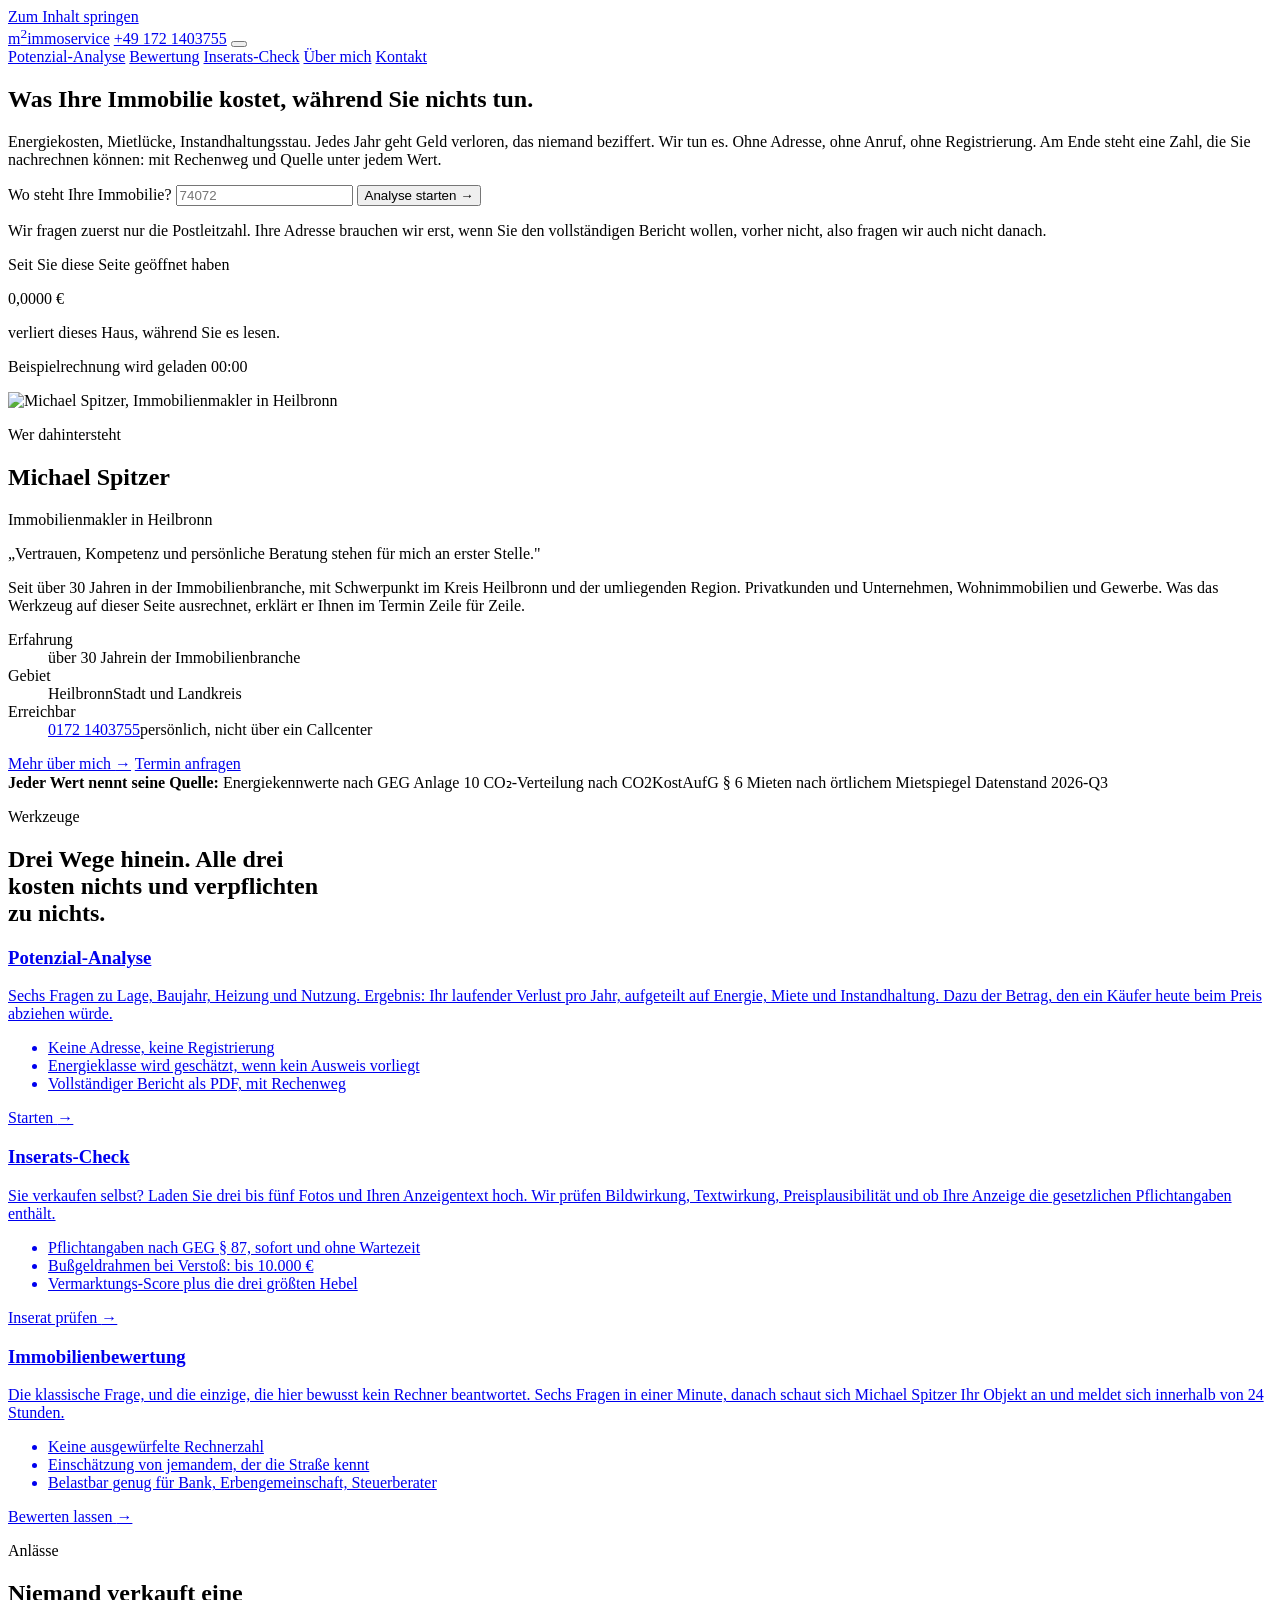
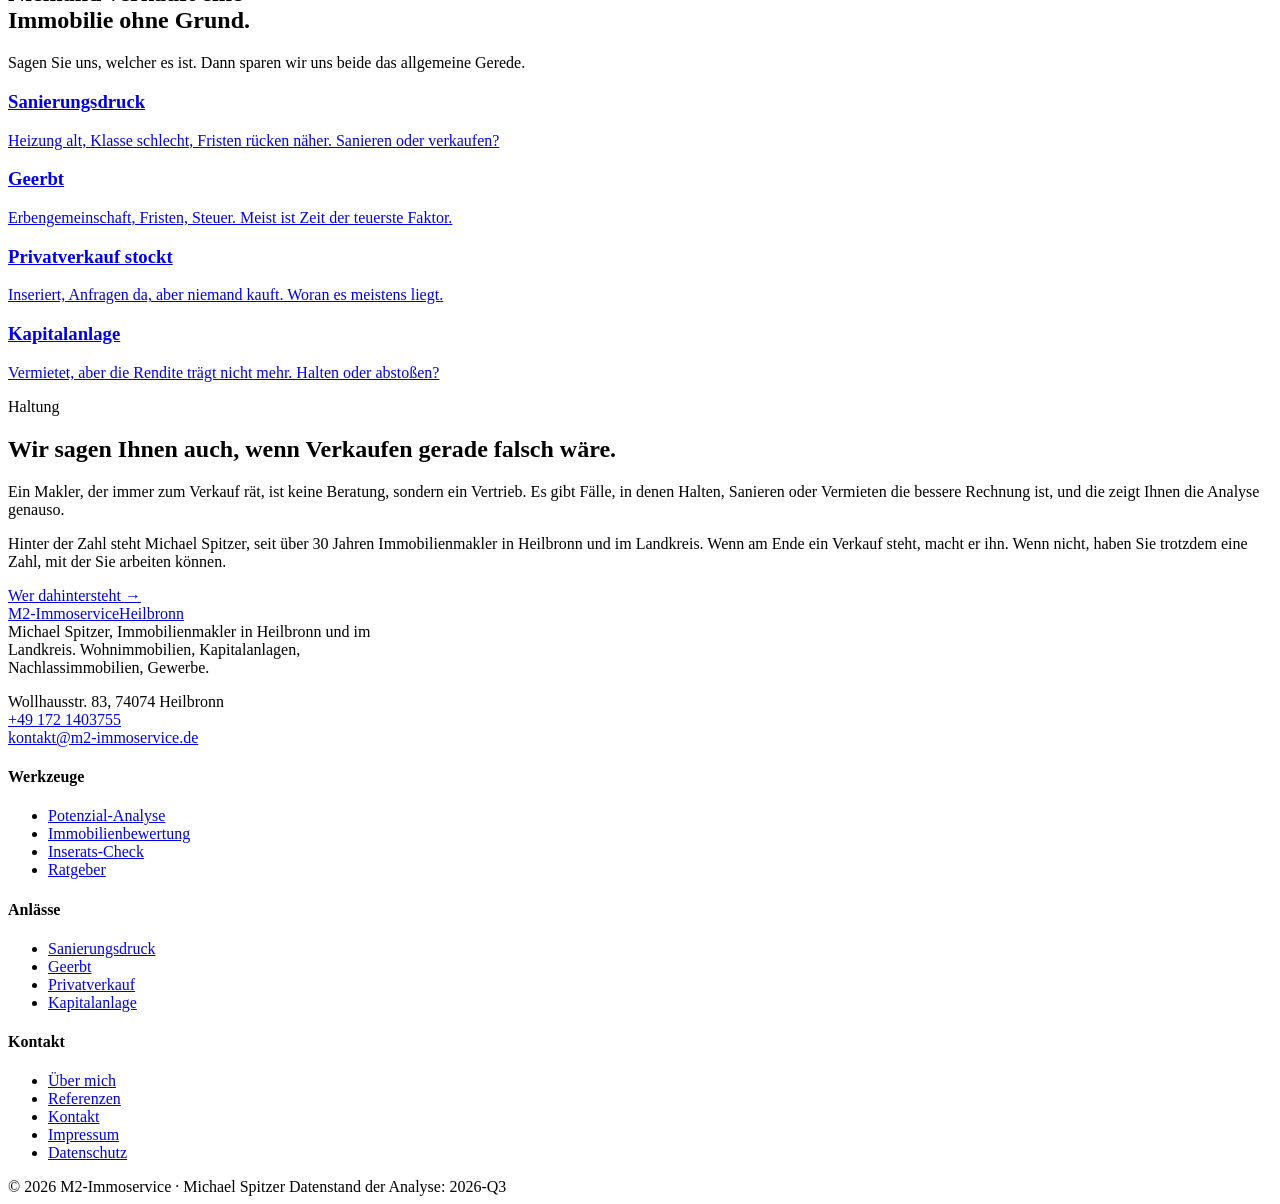
==== index.html @ 15488f6f "Helle Fassung: Weiss, Logo-Blau, schwarze Schrift Die Farbwelt kommt jetzt ausschliesslich aus dem L" ====
<!DOCTYPE html>
<html lang="de">
<head>
<meta charset="utf-8">
<meta name="viewport" content="width=device-width, initial-scale=1">
<meta name="robots" content="noindex,nofollow">
<title>M2-Immoservice · Was Ihre Immobilie kostet, während Sie nichts tun</title>
<meta name="description" content="Potenzial-Analyse für Immobilien in Heilbronn und Umgebung. Sechs Fragen, rund 90 Sekunden, keine Adresse nötig. Am Ende eine Zahl mit Rechenweg und Quelle. Michael Spitzer, Immobilienmakler in Heilbronn.">
<link rel="canonical" href="https://m2-immoservice.de/">
<meta property="og:type" content="website">
<meta property="og:locale" content="de_DE">
<meta property="og:title" content="Was Ihre Immobilie kostet, während Sie nichts tun">
<meta property="og:description" content="Sechs Fragen, rund 90 Sekunden, keine Adresse. Am Ende eine Zahl, die Sie nachrechnen können.">
<meta property="og:url" content="https://m2-immoservice.de/">
<meta name="theme-color" content="#FFFFFF">

<link rel="icon" href="/micheal-preview/favicon.svg" type="image/svg+xml">
<link rel="preload" href="/micheal-preview/assets/fonts/Archivo-wght.woff2" as="font" type="font/woff2" crossorigin>
<link rel="preload" href="/micheal-preview/assets/fonts/BricolageGrotesque-var.woff2" as="font" type="font/woff2" crossorigin>
<link rel="stylesheet" href="/micheal-preview/css/tokens.css">
<link rel="stylesheet" href="/micheal-preview/css/base.css">
<link rel="stylesheet" href="/micheal-preview/css/tool.css">
</head>
<body>

<a class="sprung" href="#inhalt">Zum Inhalt springen</a>

<header class="kopf">
  <div class="huelle kopf__reihe">
    <a class="logo" href="/micheal-preview/" aria-label="M2-Immoservice, zur Startseite"><span class="logo__m">m<sup>2</sup></span><span class="logo__wort">immoservice</span></a>
    <a class="kopf__tel zahl" href="tel:+491721403755">+49 172 1403755</a>
    <button class="navi-schalter" aria-expanded="false" aria-controls="navi" aria-label="Menü"><span></span></button>
    <nav class="navi" id="navi" data-offen="nein">
      <a href="/micheal-preview/potenzial-analyse.html">Potenzial-Analyse</a>
      <a href="/micheal-preview/bewertung.html">Bewertung</a>
      <a href="/micheal-preview/inserats-check.html">Inserats-Check</a>
      <a href="/micheal-preview/ueber.html">Über mich</a>
      <a class="knopf knopf--signal" href="/micheal-preview/kontakt.html">Kontakt</a>
    </nav>
  </div>
</header>

<main id="inhalt">

  <!-- ══ KOPF · die laufende Zahl trägt die Seite ═════════════════
       Links die Behauptung und der Einstieg, rechts der Betrag, der
       seit dem Öffnen dieser Seite verloren geht. Er ist die größte
       Zahl der ganzen Website und das einzige, was sich bewegt.
       Gerechnet wird ein offen ausgewiesenes Beispielobjekt
       (js/home.js), sonst wäre die Zahl irreführend. -->
  <section class="hero">
    <div class="huelle huelle--weit">
      <div class="hero__raster">

        <div class="hero__text">
          <h1 class="display">Was Ihre Immobilie&nbsp;kostet, während Sie nichts&nbsp;tun.</h1>
          <p class="gross lese">
            Energiekosten, Mietlücke, Instandhaltungsstau. Jedes Jahr geht Geld verloren, das niemand
            beziffert. Wir tun es. Ohne Adresse, ohne Anruf, ohne Registrierung.
            Am Ende steht eine Zahl, die Sie nachrechnen können: mit Rechenweg und Quelle unter jedem Wert.
          </p>

          <form class="plzstart" data-plz-start>
            <label class="feld">
              <span class="feld__label">Wo steht Ihre Immobilie?</span>
              <span class="plzstart__reihe">
                <input class="feld__eingabe zahl" type="text" inputmode="numeric" maxlength="5"
                       autocomplete="postal-code" placeholder="74072" aria-label="Postleitzahl">
                <button class="knopf knopf--signal knopf--gross" type="submit">
                  Analyse starten <span class="pfeil">→</span>
                </button>
              </span>
            </label>
            <p class="plzstart__unter">
              Wir fragen zuerst nur die Postleitzahl. Ihre Adresse brauchen wir erst,
              wenn Sie den vollständigen Bericht wollen, vorher nicht, also fragen wir auch nicht danach.
            </p>
          </form>
        </div>

        <aside class="hero__zaehler" data-beispiel>
          <p class="laeuft__label"><span class="punkt" aria-hidden="true"></span>Seit Sie diese Seite geöffnet haben</p>
          <p class="laeuft__zahl zahl" data-laufwert aria-live="off">0,0000 €</p>
          <p class="laeuft__satz" data-laufsatz>
            verliert dieses Haus, während Sie es lesen.
          </p>
          <div class="laeuft__zeit">
            <span data-beispiel-jahr>Beispielrechnung wird geladen</span>
            <span class="zahl" data-laufzeit>00:00</span>
          </div>
          <p class="hero__zaehler-zeile" data-beispiel-zeile></p>
        </aside>

      </div>
    </div>
  </section>

  <!-- ══ Der Makler ═══════════════════════════════════════════════
       Direkt unter der Zahl, bewusst früh: Die Rechnung kommt vom
       Werkzeug, die Verantwortung von ihm.
       TODO Michael: Foto freigestellt, Zitat und die drei Angaben
       unten bestätigen oder ersetzen. -->
  <section class="band band--linie">
    <div class="huelle">
      <div class="makler">
        <div class="makler__bild auf">
          <img src="/micheal-preview/assets/bilder/michael-spitzer.jpg"
               alt="Michael Spitzer, Immobilienmakler in Heilbronn"
               width="524" height="524">
        </div>
        <div class="auf" style="--verzug:120ms">
          <p class="etikett etikett--signal">Wer dahintersteht</p>
          <h2 class="makler__name">Michael Spitzer</h2>
          <p class="makler__rolle">Immobilienmakler in Heilbronn</p>
          <p class="makler__zitat">
            „Vertrauen, Kompetenz und persönliche Beratung stehen für mich an erster Stelle."
          </p>
          <p>
            Seit über 30 Jahren in der Immobilienbranche, mit Schwerpunkt im Kreis Heilbronn und der
            umliegenden Region. Privatkunden und Unternehmen, Wohnimmobilien und Gewerbe. Was das
            Werkzeug auf dieser Seite ausrechnet, erklärt er Ihnen im Termin Zeile für Zeile.
          </p>
          <dl class="makler__daten">
            <div>
              <dt>Erfahrung</dt>
              <dd>über 30 Jahre<span>in der Immobilienbranche</span></dd>
            </div>
            <div>
              <dt>Gebiet</dt>
              <dd>Heilbronn<span>Stadt und Landkreis</span></dd>
            </div>
            <div>
              <dt>Erreichbar</dt>
              <dd><a href="tel:+491721403755" class="zahl">0172 1403755</a><span>persönlich, nicht über ein Callcenter</span></dd>
            </div>
          </dl>
          <div class="cta-paar" style="margin-top:var(--s-6)">
            <a class="knopf" href="/micheal-preview/ueber.html">Mehr über mich <span class="pfeil">→</span></a>
            <a class="knopf knopf--leise" href="/micheal-preview/kontakt.html">Termin anfragen</a>
          </div>
        </div>
      </div>

      <p class="belegzeile" style="margin-top:clamp(var(--s-6), 5vw, var(--s-8))">
        <strong>Jeder Wert nennt seine Quelle:</strong>
        <span>Energiekennwerte nach GEG Anlage 10</span>
        <span>CO₂-Verteilung nach CO2KostAufG § 6</span>
        <span>Mieten nach örtlichem Mietspiegel</span>
        <span>Datenstand 2026-Q3</span>
      </p>
    </div>
  </section>

  <!-- ══ Die drei Werkzeuge ═══════════════════════════════════════ -->
  <section class="band band--tief">
    <div class="huelle">
      <p class="etikett auf">Werkzeuge</p>
      <h2 class="auf" style="max-width:26ch">Drei Wege hinein. Alle drei kosten nichts und verpflichten zu nichts.</h2>
      <div class="werkzeuge" style="margin-top:var(--s-6)">

        <a class="werkzeug rahmen auf" href="/micheal-preview/potenzial-analyse.html">
          <h3>Potenzial-Analyse</h3>
          <p>Sechs Fragen zu Lage, Baujahr, Heizung und Nutzung. Ergebnis: Ihr laufender Verlust
             pro Jahr, aufgeteilt auf Energie, Miete und Instandhaltung. Dazu der Betrag, den ein
             Käufer heute beim Preis abziehen würde.</p>
          <ul class="liste">
            <li>Keine Adresse, keine Registrierung</li>
            <li>Energieklasse wird geschätzt, wenn kein Ausweis vorliegt</li>
            <li>Vollständiger Bericht als PDF, mit Rechenweg</li>
          </ul>
          <span class="knopf knopf--signal">Starten <span class="pfeil">→</span></span>
        </a>

        <a class="werkzeug rahmen auf" href="/micheal-preview/inserats-check.html" style="--verzug:120ms">
          <h3>Inserats-Check</h3>
          <p>Sie verkaufen selbst? Laden Sie drei bis fünf Fotos und Ihren Anzeigentext hoch.
             Wir prüfen Bildwirkung, Textwirkung, Preisplausibilität und ob Ihre Anzeige die
             gesetzlichen Pflichtangaben enthält.</p>
          <ul class="liste">
            <li>Pflichtangaben nach GEG § 87, sofort und ohne Wartezeit</li>
            <li>Bußgeldrahmen bei Verstoß: bis 10.000 €</li>
            <li>Vermarktungs-Score plus die drei größten Hebel</li>
          </ul>
          <span class="knopf">Inserat prüfen <span class="pfeil">→</span></span>
        </a>

        <a class="werkzeug rahmen auf" href="/micheal-preview/bewertung.html" style="--verzug:240ms">
          <h3>Immobilienbewertung</h3>
          <p>Die klassische Frage, und die einzige, die hier bewusst kein Rechner beantwortet.
             Sechs Fragen in einer Minute, danach schaut sich Michael Spitzer Ihr Objekt an und
             meldet sich innerhalb von 24 Stunden.</p>
          <ul class="liste">
            <li>Keine ausgewürfelte Rechnerzahl</li>
            <li>Einschätzung von jemandem, der die Straße kennt</li>
            <li>Belastbar genug für Bank, Erbengemeinschaft, Steuerberater</li>
          </ul>
          <span class="knopf">Bewerten lassen <span class="pfeil">→</span></span>
        </a>

      </div>
    </div>
  </section>

  <!-- ══ Käufer-Zähler ════════════════════════════════════════════ -->
  <section class="band band--eng">
    <div class="huelle">
      <div class="kaeufer" data-kaeufer hidden></div>
    </div>
  </section>

  <!-- ══ Anlässe ══════════════════════════════════════════════════ -->
  <section class="band">
    <div class="huelle">
      <p class="etikett auf">Anlässe</p>
      <h2 class="auf" style="max-width:24ch">Niemand verkauft eine Immobilie ohne Grund.</h2>
      <p class="gross lese leise auf">Sagen Sie uns, welcher es ist. Dann sparen wir uns beide das allgemeine Gerede.</p>
      <div class="kacheln kacheln--4" style="margin-top:var(--s-6)">
        <a class="kachel auf" href="/micheal-preview/anlass/energie.html">
          <h3>Sanierungsdruck</h3>
          <p>Heizung alt, Klasse schlecht, Fristen rücken näher. Sanieren oder verkaufen?</p>
        </a>
        <a class="kachel auf" href="/micheal-preview/anlass/erben.html" style="--verzug:80ms">
          <h3>Geerbt</h3>
          <p>Erbengemeinschaft, Fristen, Steuer. Meist ist Zeit der teuerste Faktor.</p>
        </a>
        <a class="kachel auf" href="/micheal-preview/anlass/privatverkauf.html" style="--verzug:160ms">
          <h3>Privatverkauf stockt</h3>
          <p>Inseriert, Anfragen da, aber niemand kauft. Woran es meistens liegt.</p>
        </a>
        <a class="kachel auf" href="/micheal-preview/anlass/kapitalanlage.html" style="--verzug:240ms">
          <h3>Kapitalanlage</h3>
          <p>Vermietet, aber die Rendite trägt nicht mehr. Halten oder abstoßen?</p>
        </a>
      </div>
    </div>
  </section>

  <!-- ══ Haltung ══════════════════════════════════════════════════ -->
  <section class="band band--tief band--linie">
    <div class="huelle">
      <div class="paar">
        <div class="auf">
          <p class="etikett">Haltung</p>
          <h2>Wir sagen Ihnen auch, wenn Verkaufen gerade falsch wäre.</h2>
        </div>
        <div class="auf" style="--verzug:120ms">
          <p class="gross">Ein Makler, der immer zum Verkauf rät, ist keine Beratung, sondern ein
             Vertrieb. Es gibt Fälle, in denen Halten, Sanieren oder Vermieten die bessere Rechnung ist,
             und die zeigt Ihnen die Analyse genauso.</p>
          <p>Hinter der Zahl steht Michael Spitzer, seit über 30 Jahren Immobilienmakler in Heilbronn
             und im Landkreis. Wenn am Ende ein Verkauf steht, macht er ihn. Wenn nicht, haben Sie
             trotzdem eine Zahl, mit der Sie arbeiten können.</p>
          <a class="knopf" href="/micheal-preview/ueber.html">Wer dahintersteht <span class="pfeil">→</span></a>
        </div>
      </div>
    </div>
  </section>

</main>

<footer class="fuss">
  <div class="huelle">
    <div class="fuss__raster">
      <div>
        <a class="wortmarke" href="/micheal-preview/">M2-Immoservice<span class="wortmarke__zusatz">Heilbronn</span></a>
        <p class="still" style="margin-top:var(--s-4);max-width:24rem">
          Michael Spitzer, Immobilienmakler in Heilbronn und im Landkreis. Wohnimmobilien,
          Kapitalanlagen, Nachlassimmobilien, Gewerbe.</p>
        <p class="still" style="margin-top:var(--s-4)">
          Wollhausstr. 83, 74074 Heilbronn<br>
          <a class="zahl" href="tel:+491721403755">+49 172 1403755</a><br>
          <a href="mailto:kontakt@m2-immoservice.de">kontakt@m2-immoservice.de</a></p>
      </div>
      <div>
        <h4>Werkzeuge</h4>
        <ul>
          <li><a href="/micheal-preview/potenzial-analyse.html">Potenzial-Analyse</a></li>
          <li><a href="/micheal-preview/bewertung.html">Immobilienbewertung</a></li>
          <li><a href="/micheal-preview/inserats-check.html">Inserats-Check</a></li>
          <li><a href="/micheal-preview/ratgeber/">Ratgeber</a></li>
        </ul>
      </div>
      <div>
        <h4>Anlässe</h4>
        <ul>
          <li><a href="/micheal-preview/anlass/energie.html">Sanierungsdruck</a></li>
          <li><a href="/micheal-preview/anlass/erben.html">Geerbt</a></li>
          <li><a href="/micheal-preview/anlass/privatverkauf.html">Privatverkauf</a></li>
          <li><a href="/micheal-preview/anlass/kapitalanlage.html">Kapitalanlage</a></li>
        </ul>
      </div>
      <div>
        <h4>Kontakt</h4>
        <ul>
          <li><a href="/micheal-preview/ueber.html">Über mich</a></li>
          <li><a href="/micheal-preview/referenzen.html">Referenzen</a></li>
          <li><a href="/micheal-preview/kontakt.html">Kontakt</a></li>
          <li><a href="/micheal-preview/rechtliches/impressum.html">Impressum</a></li>
          <li><a href="/micheal-preview/rechtliches/datenschutz.html">Datenschutz</a></li>
        </ul>
      </div>
    </div>
    <div class="fuss__unten">
      <span>© <span data-jahr>2026</span> M2-Immoservice · Michael Spitzer</span>
      <span>Datenstand der Analyse: 2026-Q3</span>
    </div>
  </div>
</footer>

<a class="wa" href="#" data-ort="Heilbronn" hidden rel="noopener" target="_blank">
  <svg viewBox="0 0 24 24" aria-hidden="true"><path d="M12 2a10 10 0 0 0-8.6 15.1L2 22l5.1-1.3A10 10 0 1 0 12 2Zm5.8 14.2c-.2.7-1.4 1.3-2 1.4-.5.1-1.2.1-1.9-.1-.4-.1-1-.3-1.8-.6-3.1-1.3-5.1-4.4-5.3-4.6-.1-.2-1.2-1.6-1.2-3.1 0-1.4.7-2.1 1-2.4.3-.3.6-.4.8-.4h.6c.2 0 .5-.1.7.5l.9 2.1c.1.2.1.3 0 .5l-.4.5-.3.3c-.1.1-.2.3 0 .5.1.2.6 1.1 1.4 1.7 1 .9 1.8 1.1 2 1.2.2.1.4.1.5-.1l.7-.9c.2-.2.3-.2.5-.1l2 1c.2.1.4.2.4.3.1.1.1.6-.1 1.3Z"/></svg>
  <span class="wa__text">Kurz per WhatsApp<span class="wa__unter">3 Fotos und Adresse genügen für die erste Einordnung</span></span>
</a>

<script src="/micheal-preview/js/config.js"></script>
<script src="/micheal-preview/js/main.js"></script>
<script src="/micheal-preview/js/analyse/engine.js"></script>
<script src="/micheal-preview/js/home.js"></script>
</body>
</html>
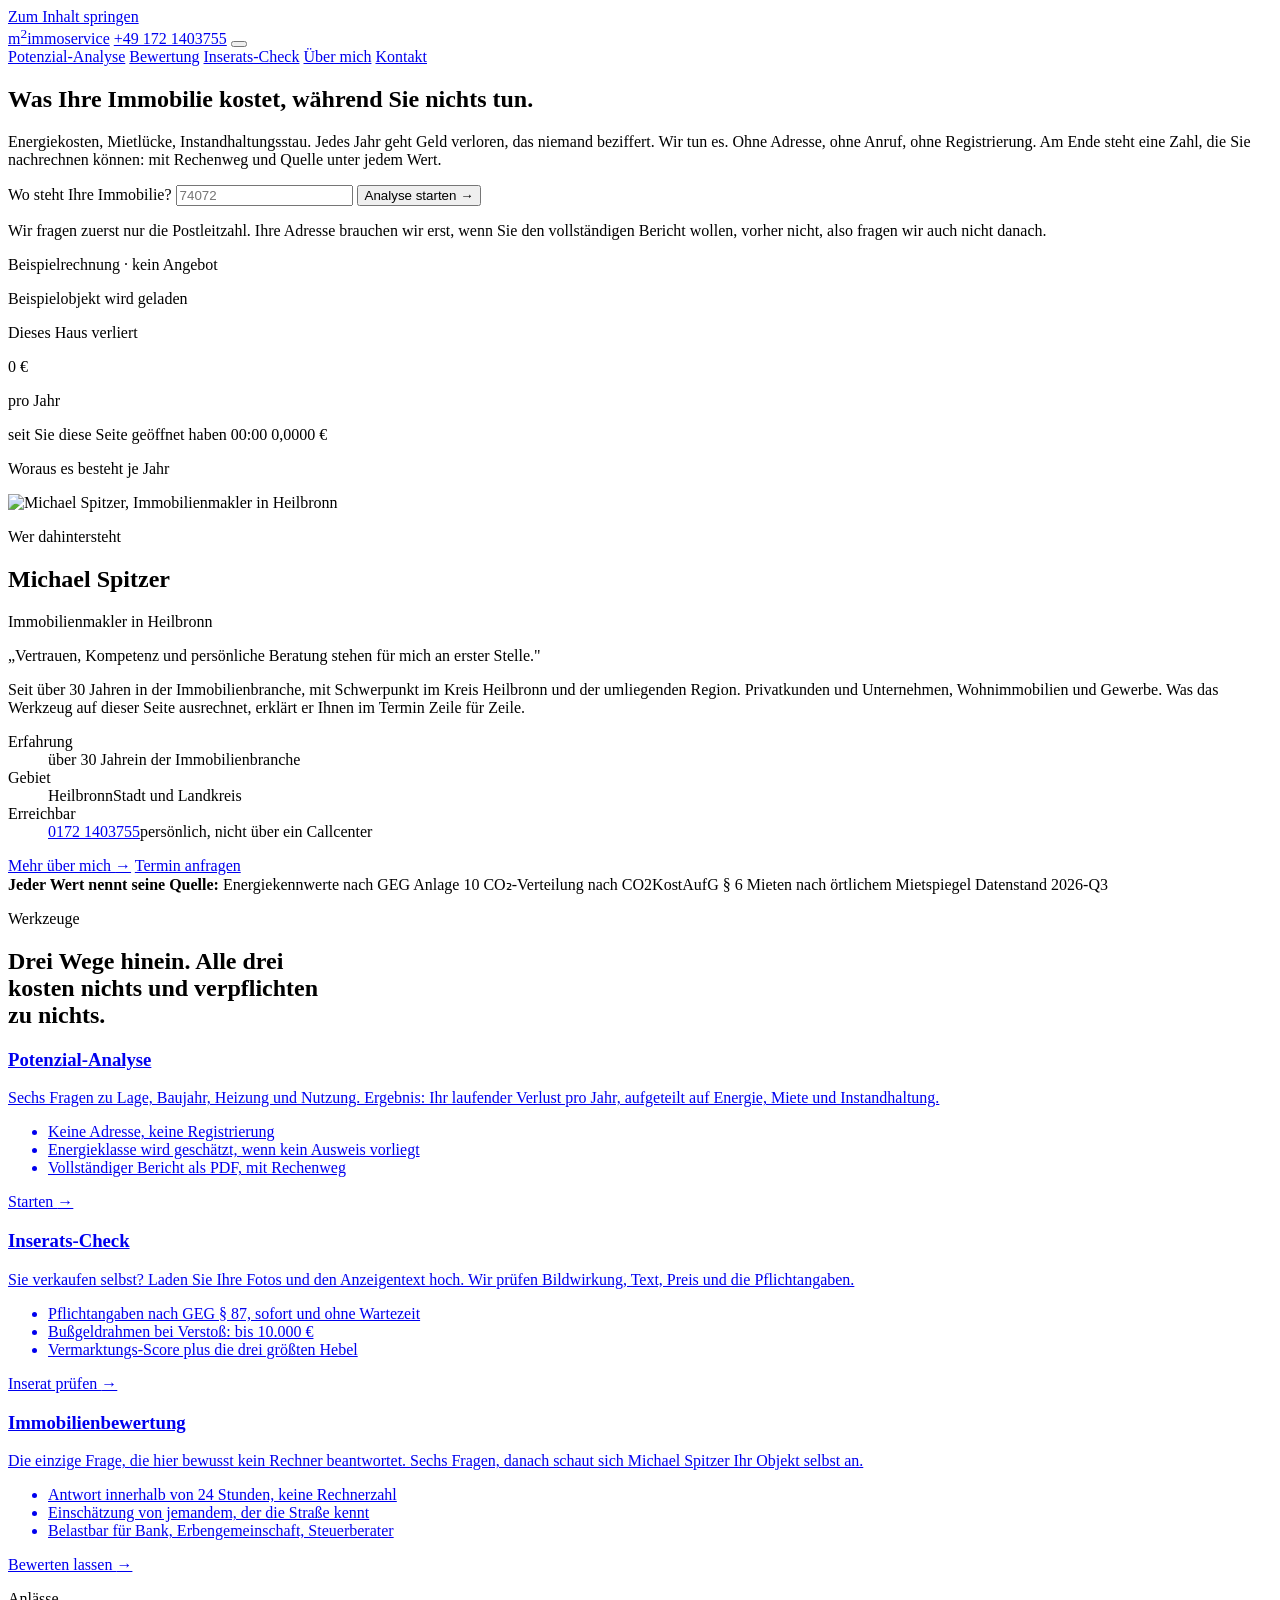
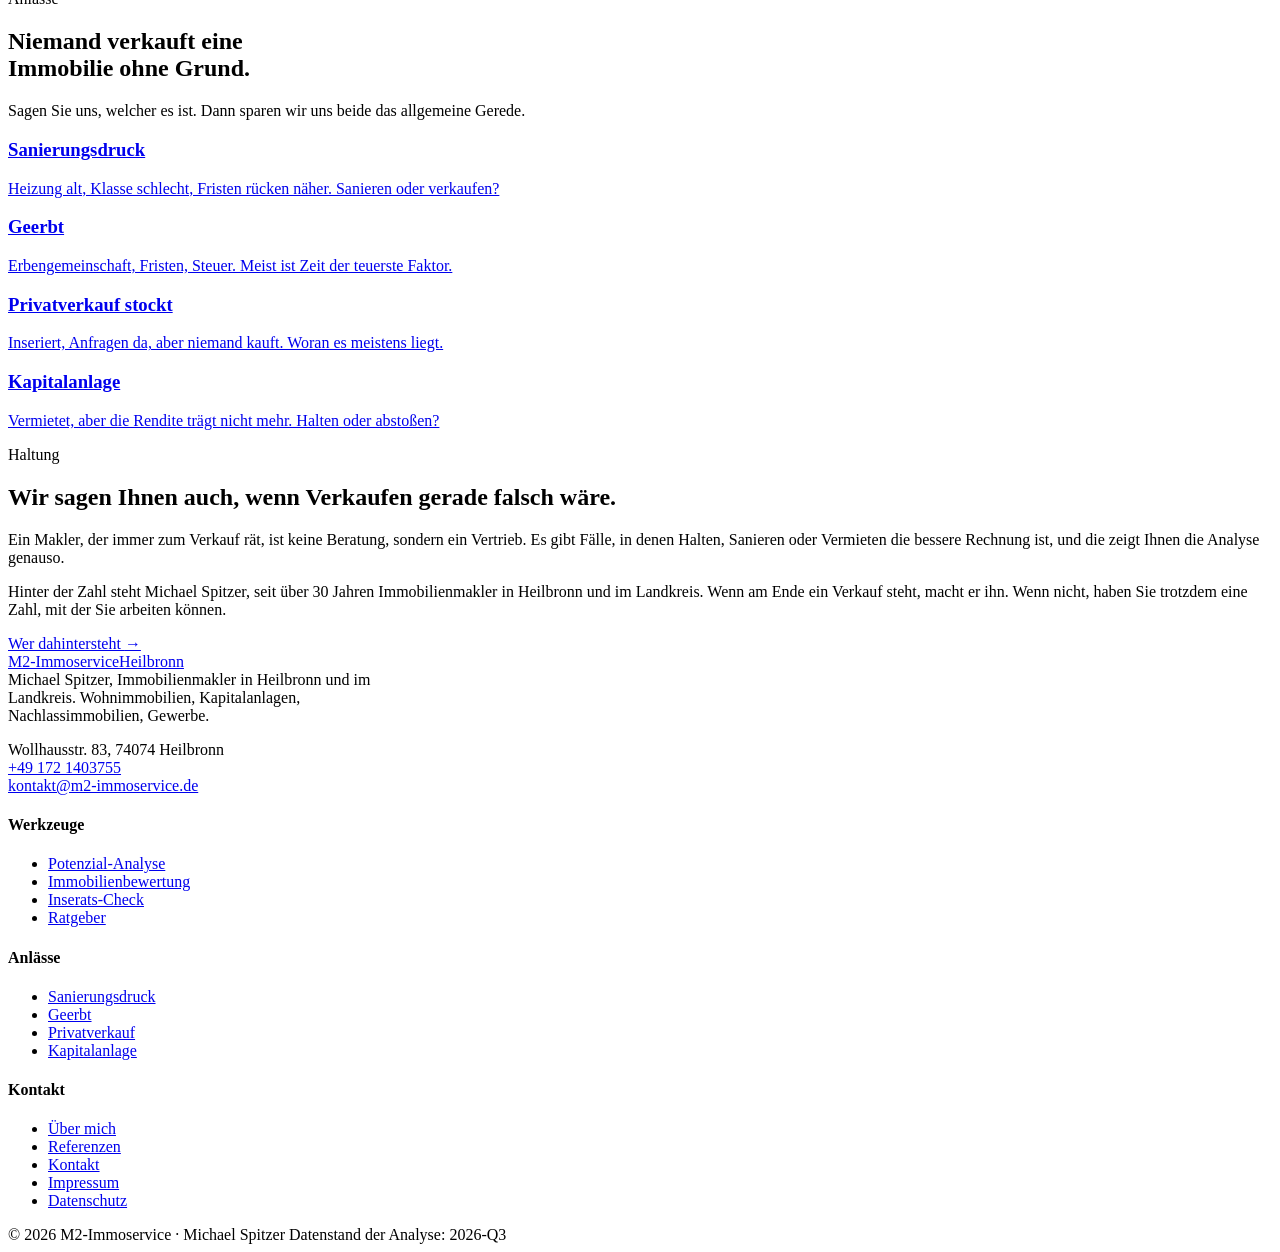
==== commit f745afa3: "Messfeld im Kopf, Portraet entzerrt, Kacheln ausgerichtet Der Kopf der Startseite zeigt wieder beide" ====
--- a/index.html
+++ b/index.html
@@ -42,10 +42,14 @@
 
 <main id="inhalt">
 
-  <!-- ══ KOPF · die laufende Zahl trägt die Seite ═════════════════
-       Links die Behauptung und der Einstieg, rechts der Betrag, der
-       seit dem Öffnen dieser Seite verloren geht. Er ist die größte
-       Zahl der ganzen Website und das einzige, was sich bewegt.
+  <!-- ══ KOPF · das Messfeld trägt die Seite ══════════════════════
+       Links die Behauptung und der Einstieg, rechts die Messung.
+       Sie hat zwei Zahlen, und die Reihenfolge ist der ganze Punkt:
+       zuerst der Jahresbetrag, der einmal hochzählt und dann
+       stehenbleibt, darunter der Ticker, der ab dem Öffnen der Seite
+       weiterläuft. Die große Zahl sagt, worum es geht, die kleine
+       macht sie greifbar.
+
        Gerechnet wird ein offen ausgewiesenes Beispielobjekt
        (js/home.js), sonst wäre die Zahl irreführend. -->
   <section class="hero">
@@ -78,17 +82,40 @@
           </form>
         </div>
 
-        <aside class="hero__zaehler" data-beispiel>
-          <p class="laeuft__label"><span class="punkt" aria-hidden="true"></span>Seit Sie diese Seite geöffnet haben</p>
-          <p class="laeuft__zahl zahl" data-laufwert aria-live="off">0,0000 €</p>
-          <p class="laeuft__satz" data-laufsatz>
-            verliert dieses Haus, während Sie es lesen.
-          </p>
-          <div class="laeuft__zeit">
-            <span data-beispiel-jahr>Beispielrechnung wird geladen</span>
-            <span class="zahl" data-laufzeit>00:00</span>
+        <aside class="messfeld" data-beispiel>
+
+          <!-- Typenschild: was gemessen wird, steht über der Zahl.
+               Ein Betrag ohne sein Objekt wäre irreführende Werbung
+               nach § 5 UWG, und darunter wäre er zu übersehen. -->
+          <div class="messfeld__schild">
+            <p class="messfeld__marke"><span class="punkt" aria-hidden="true"></span>Beispielrechnung · kein Angebot</p>
+            <p class="messfeld__objekt zahl" data-beispiel-zeile>Beispielobjekt wird geladen</p>
           </div>
-          <p class="hero__zaehler-zeile" data-beispiel-zeile></p>
+
+          <p class="messfeld__frage">Dieses Haus verliert</p>
+          <p class="messfeld__zahl zahl" data-jahrwert>0 €</p>
+          <p class="messfeld__einheit">pro Jahr<span data-tagzeile></span></p>
+
+          <!-- Registrierstreifen: ein Strich pro Sekunde wandert an
+               der festen Nadel vorbei. Er zeigt nicht den Betrag,
+               sondern dass wirklich etwas läuft. -->
+          <div class="streifen" aria-hidden="true">
+            <span class="streifen__band"></span>
+            <span class="streifen__nadel"></span>
+          </div>
+
+          <div class="ticker">
+            <span class="ticker__label">seit Sie diese Seite geöffnet haben</span>
+            <span class="ticker__zeit zahl" data-laufzeit>00:00</span>
+            <span class="ticker__wert zahl" data-laufwert aria-live="off">0,0000 €</span>
+          </div>
+
+          <!-- Woraus der Jahresbetrag besteht. Baut js/home.js aus den
+               Hebeln des Rechenkerns, damit hier keine zweite Wahrheit
+               entsteht. Die Posten ergeben addiert genau die Zahl oben. -->
+          <p class="posten__kopf">Woraus es besteht <span>je Jahr</span></p>
+          <dl class="posten" data-posten></dl>
+
         </aside>
 
       </div>
@@ -104,7 +131,7 @@
     <div class="huelle">
       <div class="makler">
         <div class="makler__bild auf">
-          <img src="/micheal-preview/assets/bilder/michael-spitzer.jpg"
+          <img class="portraet" src="/micheal-preview/assets/bilder/michael-spitzer.jpg"
                alt="Michael Spitzer, Immobilienmakler in Heilbronn"
                width="524" height="524">
         </div>
@@ -158,11 +185,10 @@
       <h2 class="auf" style="max-width:26ch">Drei Wege hinein. Alle drei kosten nichts und verpflichten zu nichts.</h2>
       <div class="werkzeuge" style="margin-top:var(--s-6)">
 
-        <a class="werkzeug rahmen auf" href="/micheal-preview/potenzial-analyse.html">
+        <a class="werkzeug auf" href="/micheal-preview/potenzial-analyse.html">
           <h3>Potenzial-Analyse</h3>
-          <p>Sechs Fragen zu Lage, Baujahr, Heizung und Nutzung. Ergebnis: Ihr laufender Verlust
-             pro Jahr, aufgeteilt auf Energie, Miete und Instandhaltung. Dazu der Betrag, den ein
-             Käufer heute beim Preis abziehen würde.</p>
+          <p class="werkzeug__lead">Sechs Fragen zu Lage, Baujahr, Heizung und Nutzung. Ergebnis:
+             Ihr laufender Verlust pro Jahr, aufgeteilt auf Energie, Miete und Instandhaltung.</p>
           <ul class="liste">
             <li>Keine Adresse, keine Registrierung</li>
             <li>Energieklasse wird geschätzt, wenn kein Ausweis vorliegt</li>
@@ -171,11 +197,10 @@
           <span class="knopf knopf--signal">Starten <span class="pfeil">→</span></span>
         </a>
 
-        <a class="werkzeug rahmen auf" href="/micheal-preview/inserats-check.html" style="--verzug:120ms">
+        <a class="werkzeug auf" href="/micheal-preview/inserats-check.html" style="--verzug:120ms">
           <h3>Inserats-Check</h3>
-          <p>Sie verkaufen selbst? Laden Sie drei bis fünf Fotos und Ihren Anzeigentext hoch.
-             Wir prüfen Bildwirkung, Textwirkung, Preisplausibilität und ob Ihre Anzeige die
-             gesetzlichen Pflichtangaben enthält.</p>
+          <p class="werkzeug__lead">Sie verkaufen selbst? Laden Sie Ihre Fotos und den Anzeigentext
+             hoch. Wir prüfen Bildwirkung, Text, Preis und die Pflichtangaben.</p>
           <ul class="liste">
             <li>Pflichtangaben nach GEG § 87, sofort und ohne Wartezeit</li>
             <li>Bußgeldrahmen bei Verstoß: bis 10.000 €</li>
@@ -184,15 +209,14 @@
           <span class="knopf">Inserat prüfen <span class="pfeil">→</span></span>
         </a>
 
-        <a class="werkzeug rahmen auf" href="/micheal-preview/bewertung.html" style="--verzug:240ms">
+        <a class="werkzeug auf" href="/micheal-preview/bewertung.html" style="--verzug:240ms">
           <h3>Immobilienbewertung</h3>
-          <p>Die klassische Frage, und die einzige, die hier bewusst kein Rechner beantwortet.
-             Sechs Fragen in einer Minute, danach schaut sich Michael Spitzer Ihr Objekt an und
-             meldet sich innerhalb von 24 Stunden.</p>
+          <p class="werkzeug__lead">Die einzige Frage, die hier bewusst kein Rechner beantwortet.
+             Sechs Fragen, danach schaut sich Michael Spitzer Ihr Objekt selbst an.</p>
           <ul class="liste">
-            <li>Keine ausgewürfelte Rechnerzahl</li>
+            <li>Antwort innerhalb von 24 Stunden, keine Rechnerzahl</li>
             <li>Einschätzung von jemandem, der die Straße kennt</li>
-            <li>Belastbar genug für Bank, Erbengemeinschaft, Steuerberater</li>
+            <li>Belastbar für Bank, Erbengemeinschaft, Steuerberater</li>
           </ul>
           <span class="knopf">Bewerten lassen <span class="pfeil">→</span></span>
         </a>
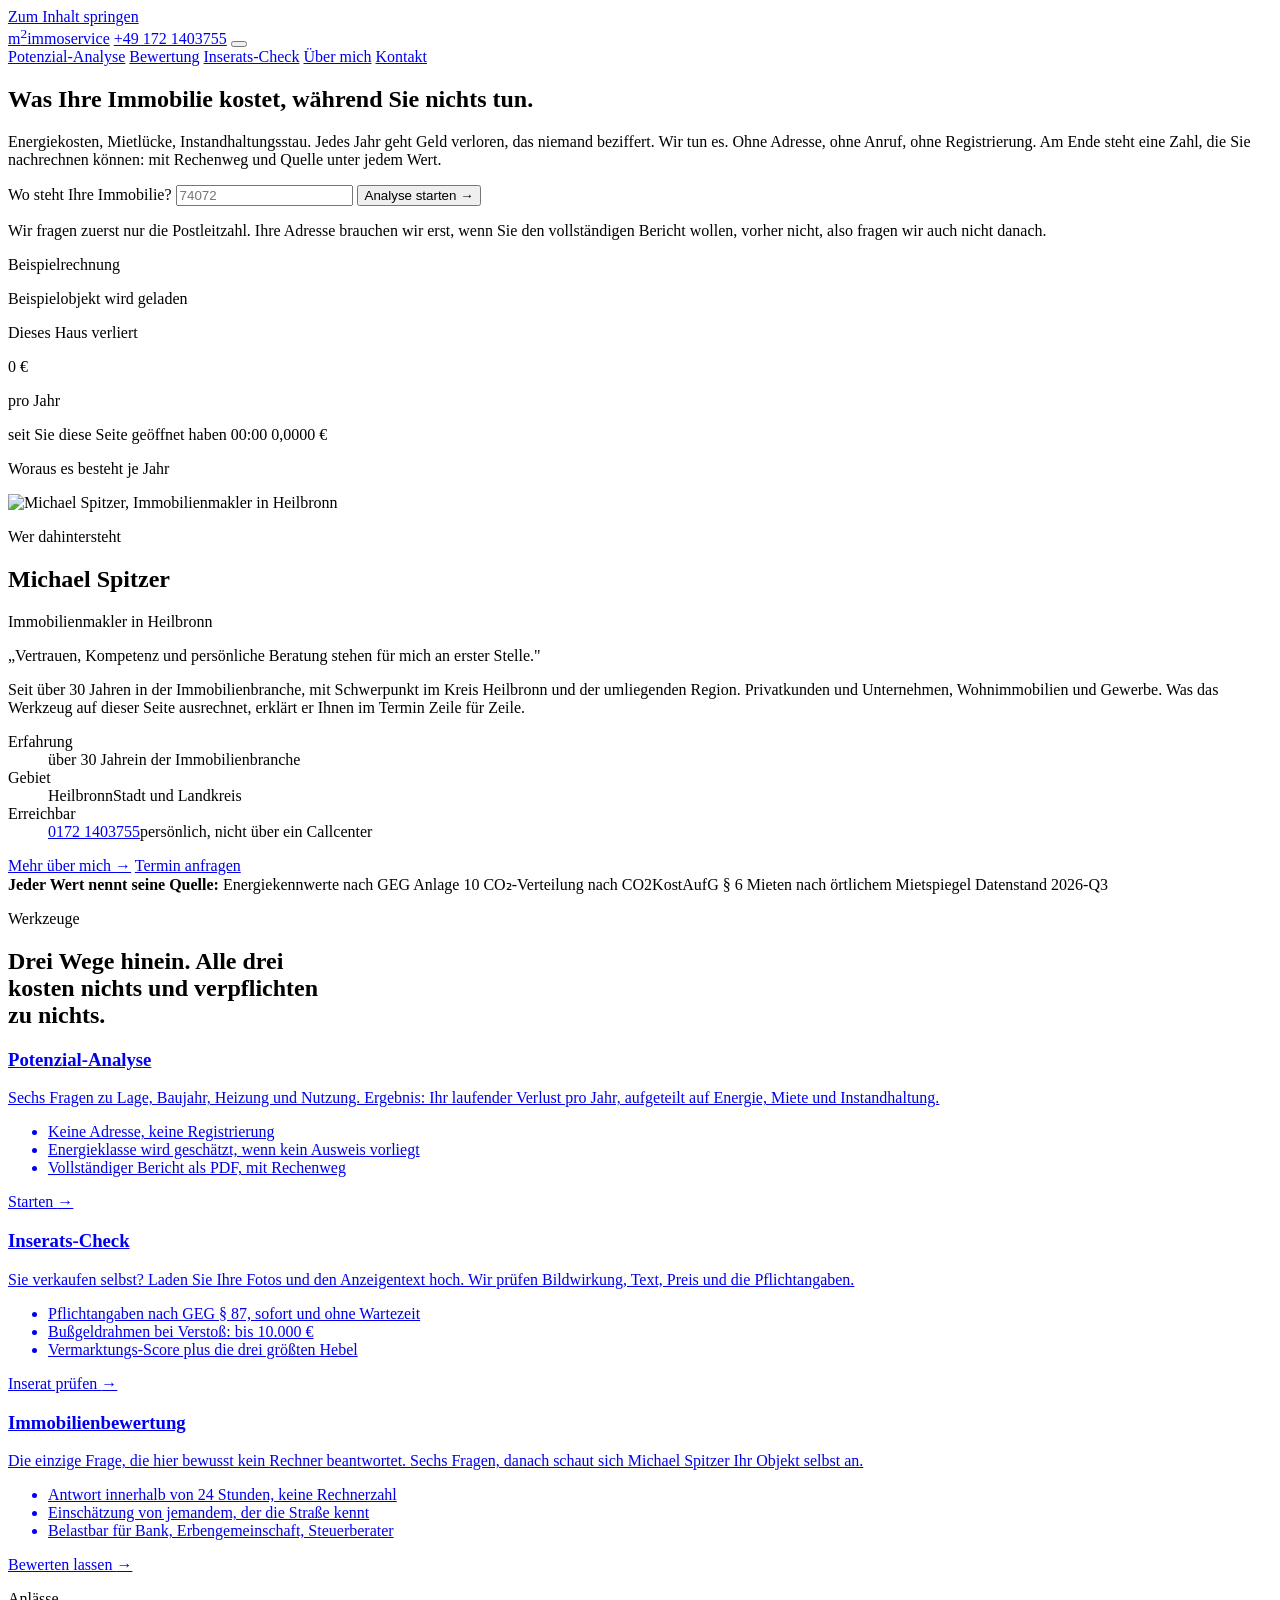
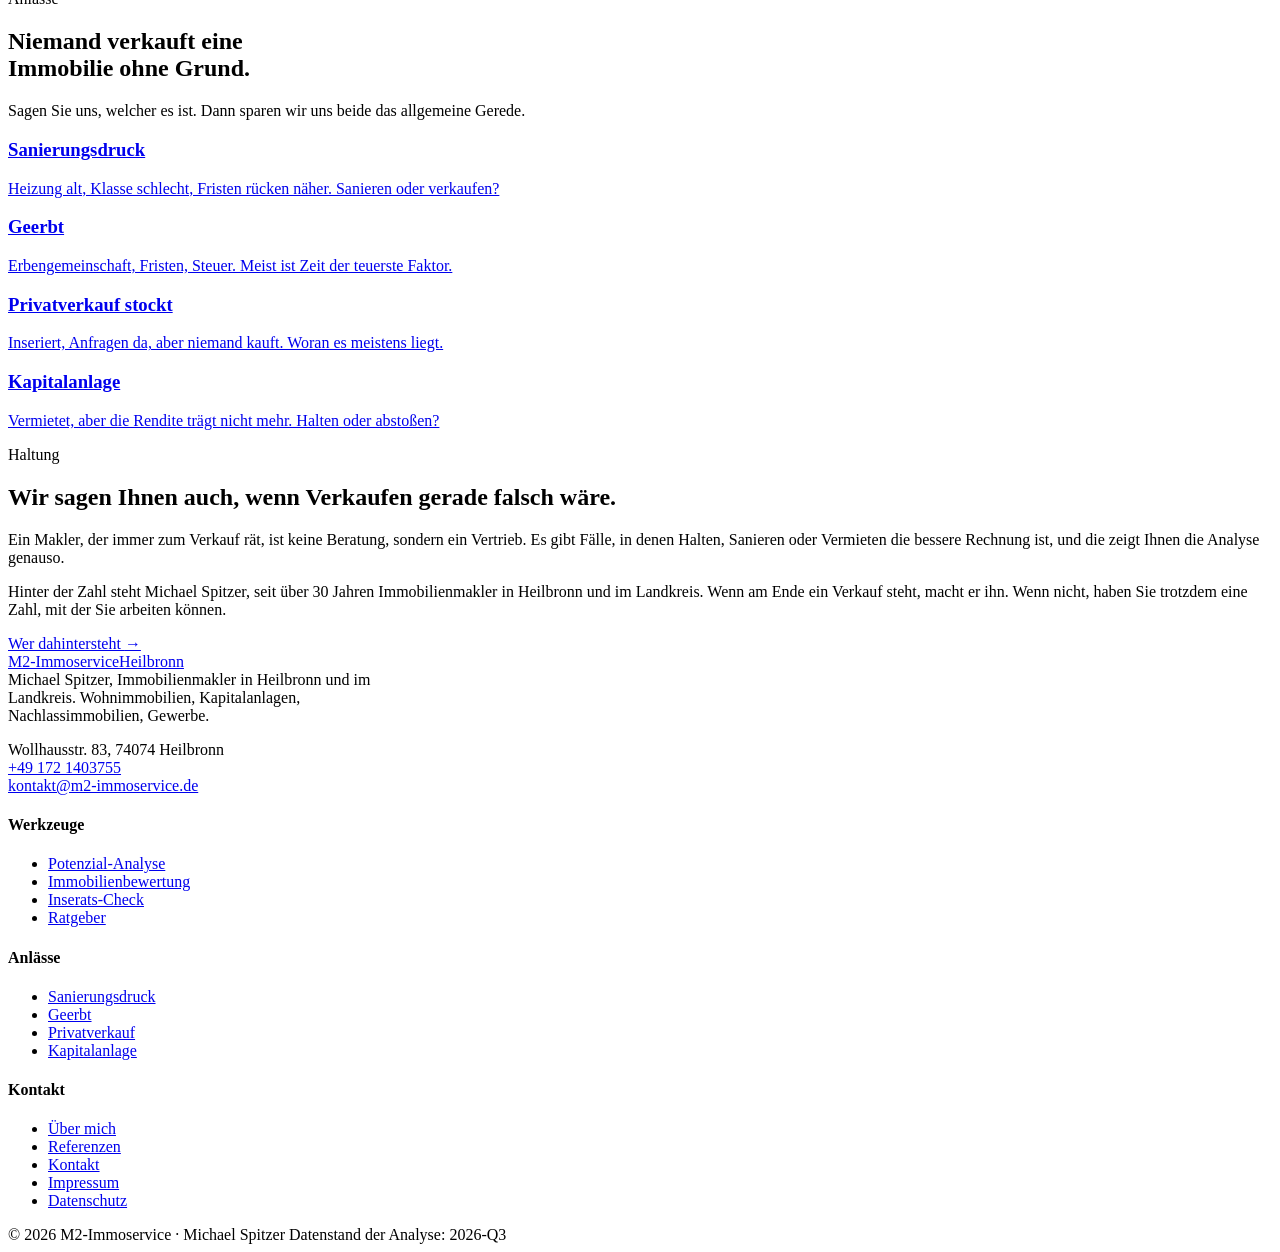
==== commit 5dcb34d9: "Registrierstreifen raus, Marke nur noch Beispielrechnung Der laufende Streifen zwischen Jahresbetrag" ====
--- a/index.html
+++ b/index.html
@@ -88,21 +88,13 @@
                Ein Betrag ohne sein Objekt wäre irreführende Werbung
                nach § 5 UWG, und darunter wäre er zu übersehen. -->
           <div class="messfeld__schild">
-            <p class="messfeld__marke"><span class="punkt" aria-hidden="true"></span>Beispielrechnung · kein Angebot</p>
+            <p class="messfeld__marke"><span class="punkt" aria-hidden="true"></span>Beispielrechnung</p>
             <p class="messfeld__objekt zahl" data-beispiel-zeile>Beispielobjekt wird geladen</p>
           </div>
 
           <p class="messfeld__frage">Dieses Haus verliert</p>
           <p class="messfeld__zahl zahl" data-jahrwert>0 €</p>
           <p class="messfeld__einheit">pro Jahr<span data-tagzeile></span></p>
-
-          <!-- Registrierstreifen: ein Strich pro Sekunde wandert an
-               der festen Nadel vorbei. Er zeigt nicht den Betrag,
-               sondern dass wirklich etwas läuft. -->
-          <div class="streifen" aria-hidden="true">
-            <span class="streifen__band"></span>
-            <span class="streifen__nadel"></span>
-          </div>
 
           <div class="ticker">
             <span class="ticker__label">seit Sie diese Seite geöffnet haben</span>
@@ -125,8 +117,9 @@
   <!-- ══ Der Makler ═══════════════════════════════════════════════
        Direkt unter der Zahl, bewusst früh: Die Rechnung kommt vom
        Werkzeug, die Verantwortung von ihm.
-       TODO Michael: Foto freigestellt, Zitat und die drei Angaben
-       unten bestätigen oder ersetzen. -->
+       TODO Michael: Zitat und die drei Angaben unten bestätigen oder
+       ersetzen. Ein Foto in höherer Auflösung wäre gut, das jetzige
+       ist nur 524 px breit (siehe README, Punkt 9). -->
   <section class="band band--linie">
     <div class="huelle">
       <div class="makler">
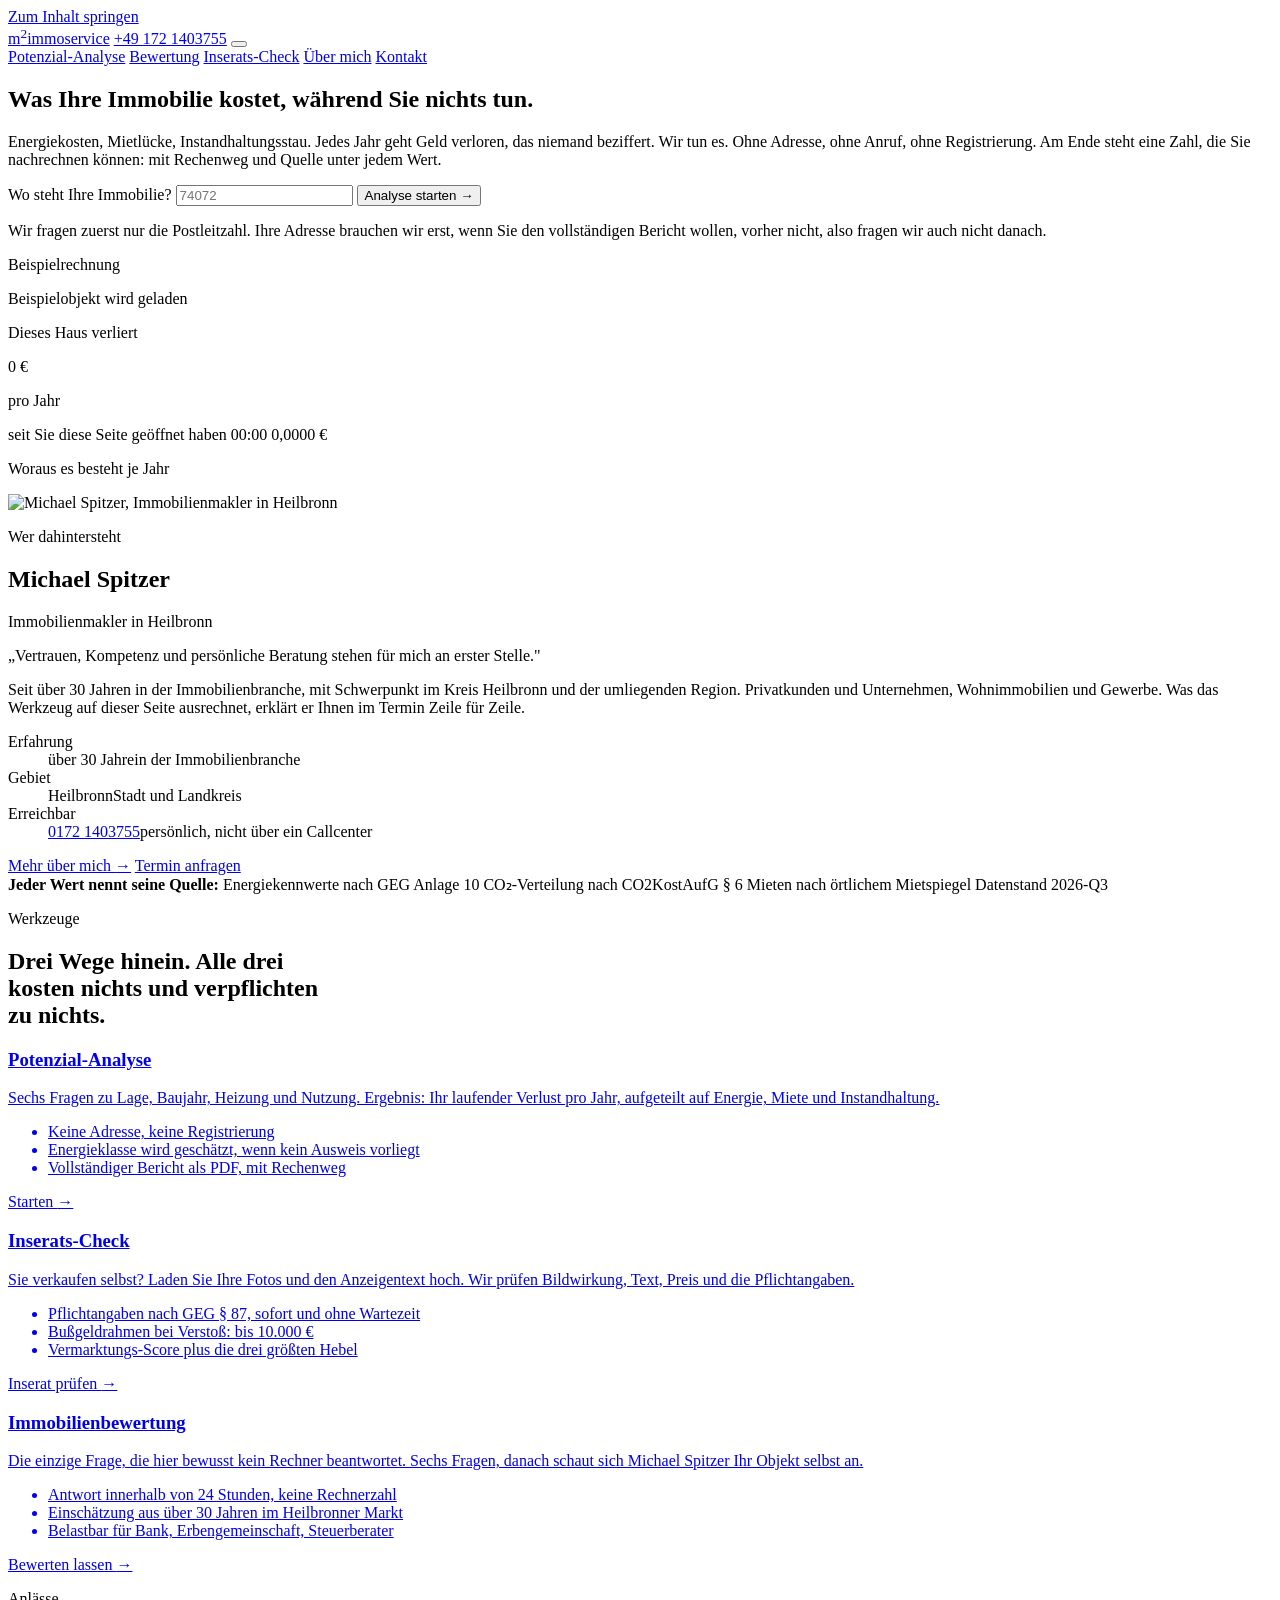
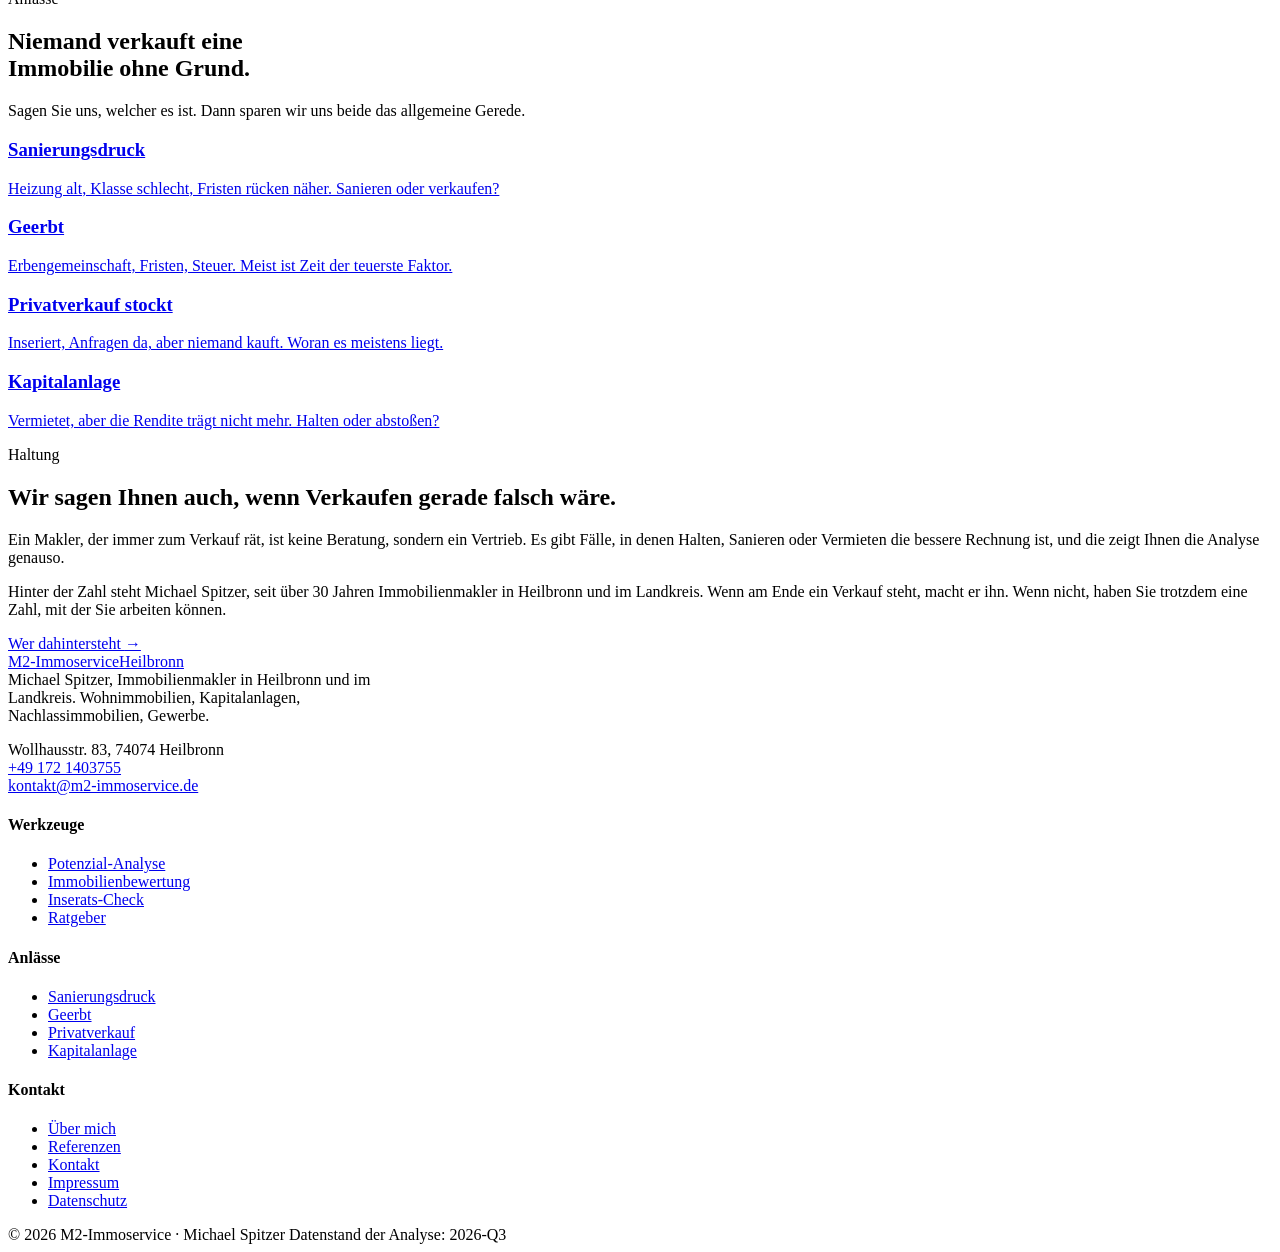
==== commit 62cd5a02: "Formulierung "der die Strasse kennt" raus, Aufkleber raus Die Wendung stand an drei Stellen: in der " ====
--- a/index.html
+++ b/index.html
@@ -208,7 +208,7 @@
              Sechs Fragen, danach schaut sich Michael Spitzer Ihr Objekt selbst an.</p>
           <ul class="liste">
             <li>Antwort innerhalb von 24 Stunden, keine Rechnerzahl</li>
-            <li>Einschätzung von jemandem, der die Straße kennt</li>
+            <li>Einschätzung aus über 30 Jahren im Heilbronner Markt</li>
             <li>Belastbar für Bank, Erbengemeinschaft, Steuerberater</li>
           </ul>
           <span class="knopf">Bewerten lassen <span class="pfeil">→</span></span>
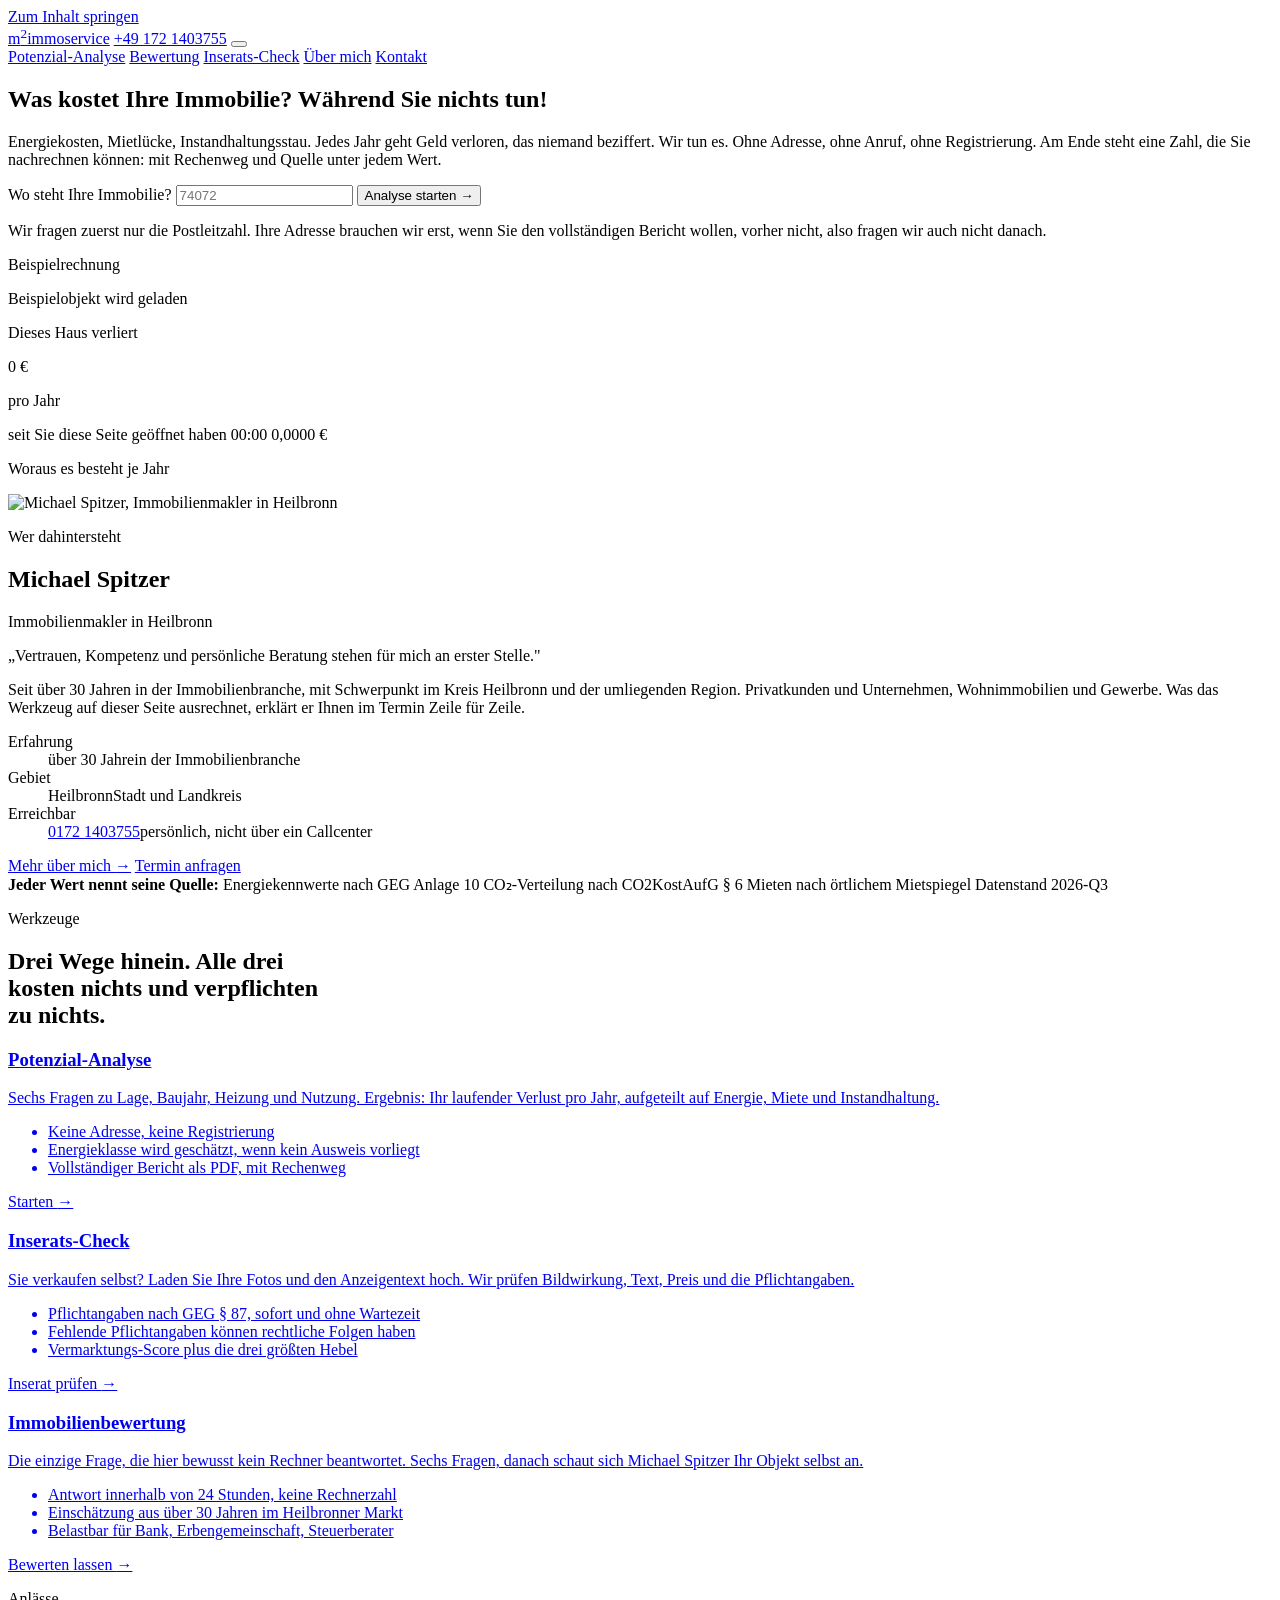
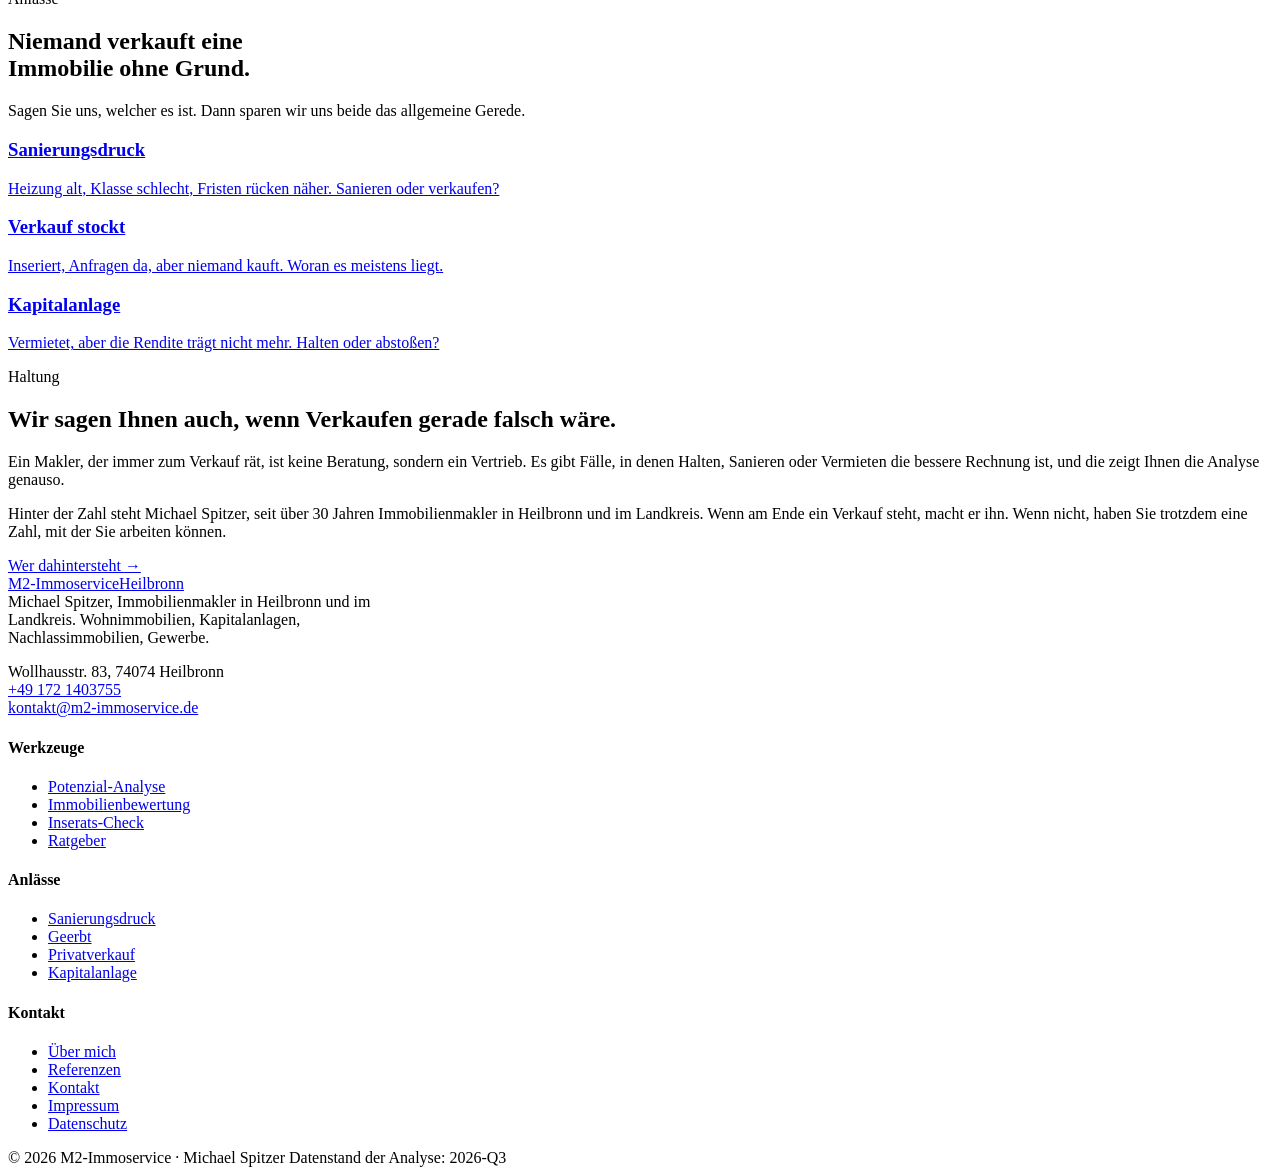
==== commit 6036e9ac: "Textänderungen aus der Kundenabnahme vom 03.08.2026 - Startseite: neue Überschrift "Was kostet Ihre " ====
--- a/index.html
+++ b/index.html
@@ -4,12 +4,12 @@
 <meta charset="utf-8">
 <meta name="viewport" content="width=device-width, initial-scale=1">
 <meta name="robots" content="noindex,nofollow">
-<title>M2-Immoservice · Was Ihre Immobilie kostet, während Sie nichts tun</title>
+<title>M2-Immoservice · Was kostet Ihre Immobilie, während Sie nichts tun</title>
 <meta name="description" content="Potenzial-Analyse für Immobilien in Heilbronn und Umgebung. Sechs Fragen, rund 90 Sekunden, keine Adresse nötig. Am Ende eine Zahl mit Rechenweg und Quelle. Michael Spitzer, Immobilienmakler in Heilbronn.">
 <link rel="canonical" href="https://m2-immoservice.de/">
 <meta property="og:type" content="website">
 <meta property="og:locale" content="de_DE">
-<meta property="og:title" content="Was Ihre Immobilie kostet, während Sie nichts tun">
+<meta property="og:title" content="Was kostet Ihre Immobilie, während Sie nichts tun">
 <meta property="og:description" content="Sechs Fragen, rund 90 Sekunden, keine Adresse. Am Ende eine Zahl, die Sie nachrechnen können.">
 <meta property="og:url" content="https://m2-immoservice.de/">
 <meta name="theme-color" content="#FFFFFF">
@@ -57,7 +57,7 @@
       <div class="hero__raster">
 
         <div class="hero__text">
-          <h1 class="display">Was Ihre Immobilie&nbsp;kostet, während Sie nichts&nbsp;tun.</h1>
+          <h1 class="display">Was kostet Ihre&nbsp;Immobilie? Während Sie nichts&nbsp;tun!</h1>
           <p class="gross lese">
             Energiekosten, Mietlücke, Instandhaltungsstau. Jedes Jahr geht Geld verloren, das niemand
             beziffert. Wir tun es. Ohne Adresse, ohne Anruf, ohne Registrierung.
@@ -196,7 +196,7 @@
              hoch. Wir prüfen Bildwirkung, Text, Preis und die Pflichtangaben.</p>
           <ul class="liste">
             <li>Pflichtangaben nach GEG § 87, sofort und ohne Wartezeit</li>
-            <li>Bußgeldrahmen bei Verstoß: bis 10.000 €</li>
+            <li>Fehlende Pflichtangaben können rechtliche Folgen haben</li>
             <li>Vermarktungs-Score plus die drei größten Hebel</li>
           </ul>
           <span class="knopf">Inserat prüfen <span class="pfeil">→</span></span>
@@ -231,20 +231,16 @@
       <p class="etikett auf">Anlässe</p>
       <h2 class="auf" style="max-width:24ch">Niemand verkauft eine Immobilie ohne Grund.</h2>
       <p class="gross lese leise auf">Sagen Sie uns, welcher es ist. Dann sparen wir uns beide das allgemeine Gerede.</p>
-      <div class="kacheln kacheln--4" style="margin-top:var(--s-6)">
+      <div class="kacheln kacheln--3" style="margin-top:var(--s-6)">
         <a class="kachel auf" href="/micheal-preview/anlass/energie.html">
           <h3>Sanierungsdruck</h3>
           <p>Heizung alt, Klasse schlecht, Fristen rücken näher. Sanieren oder verkaufen?</p>
         </a>
-        <a class="kachel auf" href="/micheal-preview/anlass/erben.html" style="--verzug:80ms">
-          <h3>Geerbt</h3>
-          <p>Erbengemeinschaft, Fristen, Steuer. Meist ist Zeit der teuerste Faktor.</p>
-        </a>
-        <a class="kachel auf" href="/micheal-preview/anlass/privatverkauf.html" style="--verzug:160ms">
-          <h3>Privatverkauf stockt</h3>
+        <a class="kachel auf" href="/micheal-preview/anlass/privatverkauf.html" style="--verzug:80ms">
+          <h3>Verkauf stockt</h3>
           <p>Inseriert, Anfragen da, aber niemand kauft. Woran es meistens liegt.</p>
         </a>
-        <a class="kachel auf" href="/micheal-preview/anlass/kapitalanlage.html" style="--verzug:240ms">
+        <a class="kachel auf" href="/micheal-preview/anlass/kapitalanlage.html" style="--verzug:160ms">
           <h3>Kapitalanlage</h3>
           <p>Vermietet, aber die Rendite trägt nicht mehr. Halten oder abstoßen?</p>
         </a>
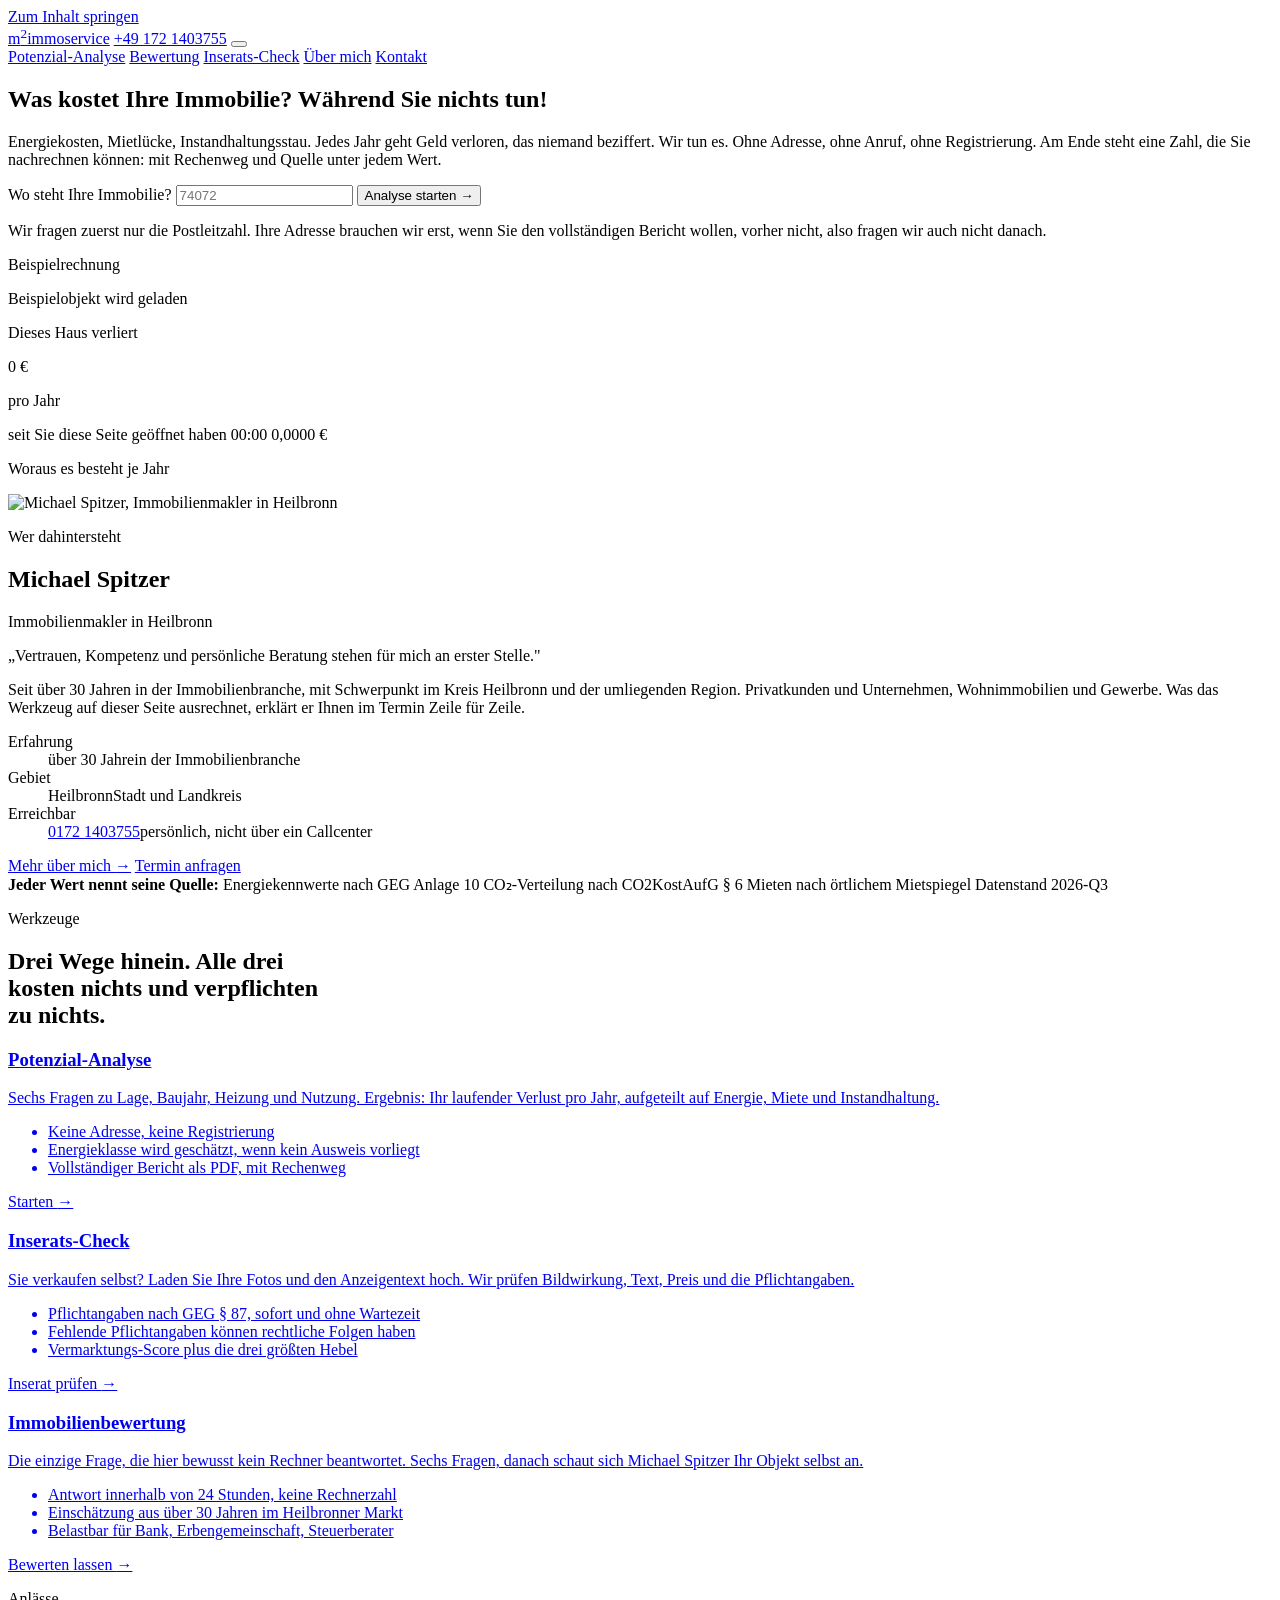
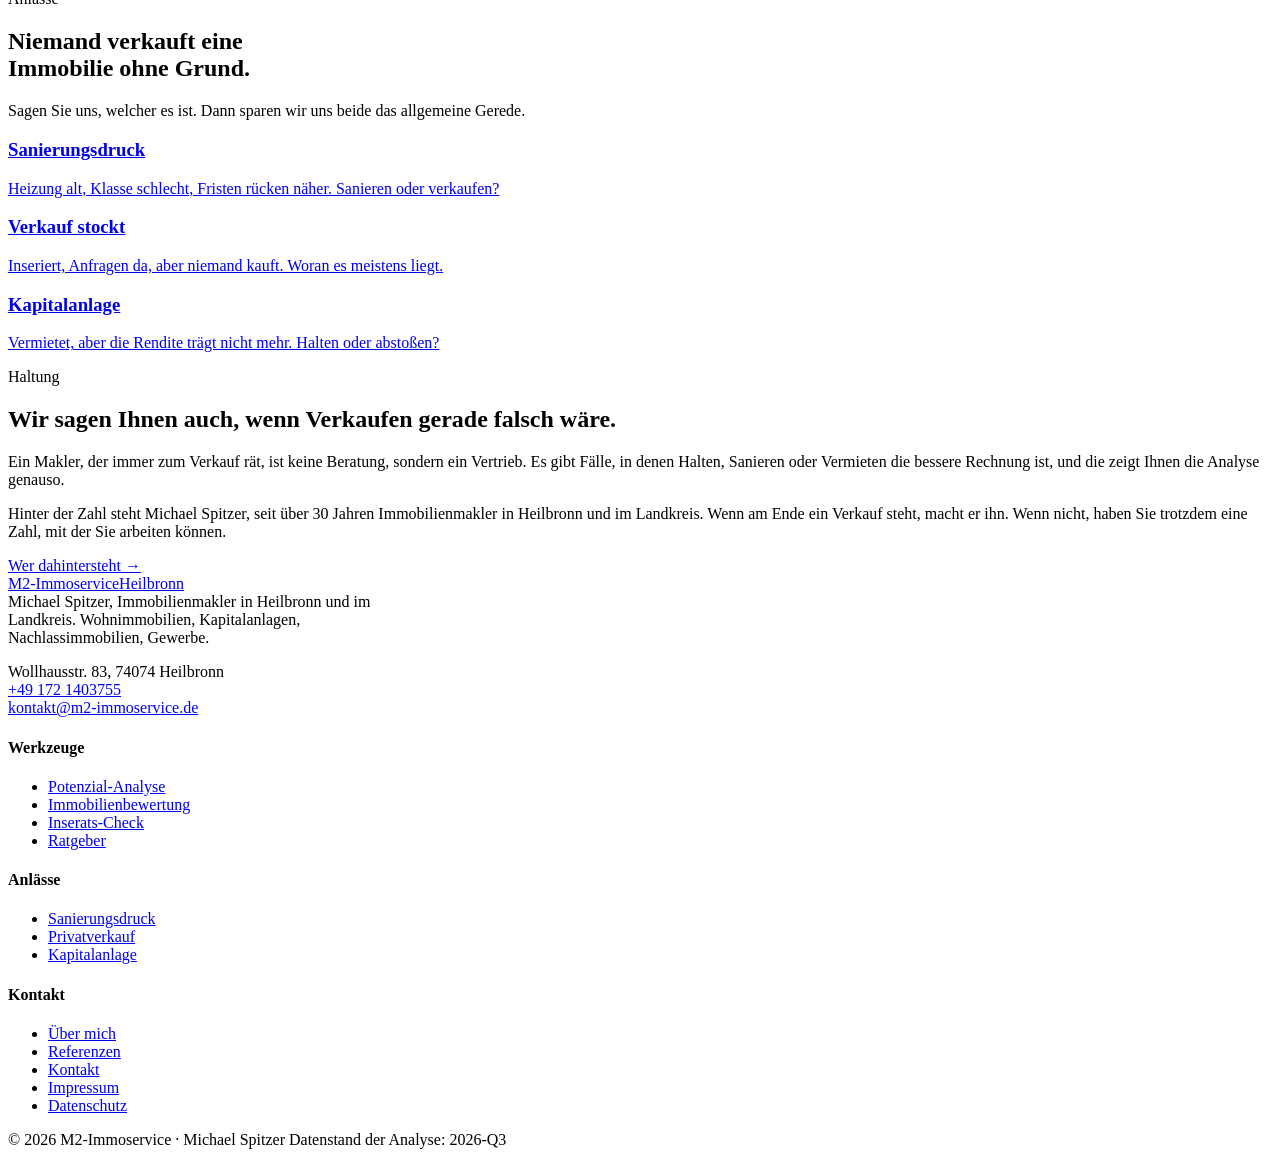
==== commit 57406e58: "Anlass "Geerbt" komplett entfernt Kundenwunsch vom 03.08.2026. Betroffen ist das Thema als Anlass, n" ====
--- a/index.html
+++ b/index.html
@@ -297,7 +297,6 @@
         <h4>Anlässe</h4>
         <ul>
           <li><a href="/micheal-preview/anlass/energie.html">Sanierungsdruck</a></li>
-          <li><a href="/micheal-preview/anlass/erben.html">Geerbt</a></li>
           <li><a href="/micheal-preview/anlass/privatverkauf.html">Privatverkauf</a></li>
           <li><a href="/micheal-preview/anlass/kapitalanlage.html">Kapitalanlage</a></li>
         </ul>
